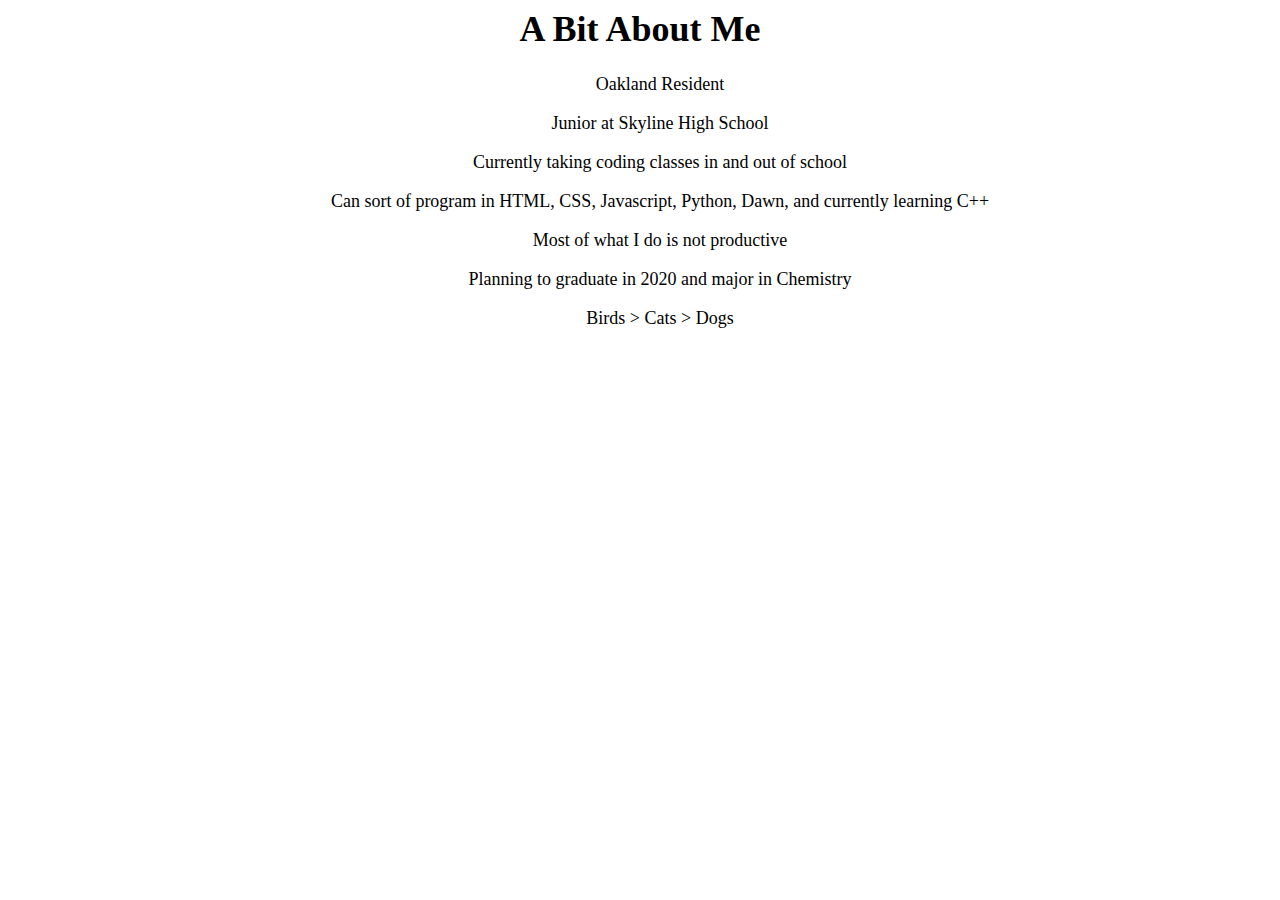
==== about.html @ f0629b92 "comment goes here" ====
<html>
    <head>
        <title> About Me</title>
        <link rel="stylesheet" href="extra.css">
    </head>
    <body>
        <h1> A Bit About Me </h1>
        <ul>
        <p> Oakland Resident </p>
        <p> Junior at Skyline High School </p>
        <p> Currently taking coding classes in and out of school </p>
        <p> Can sort of program in HTML, CSS, Javascript, Python, Dawn, and currently learning C++</li>
        <p> Most of what I do is not productive </p>
        <p> Planning to graduate in 2020 and major in Chemistry </p>
        <p> Birds > Cats > Dogs </p>
        </ul>
    </body>
</html>
---- extra.css ----
body {
    text-align: center;
    font-size: large;
}
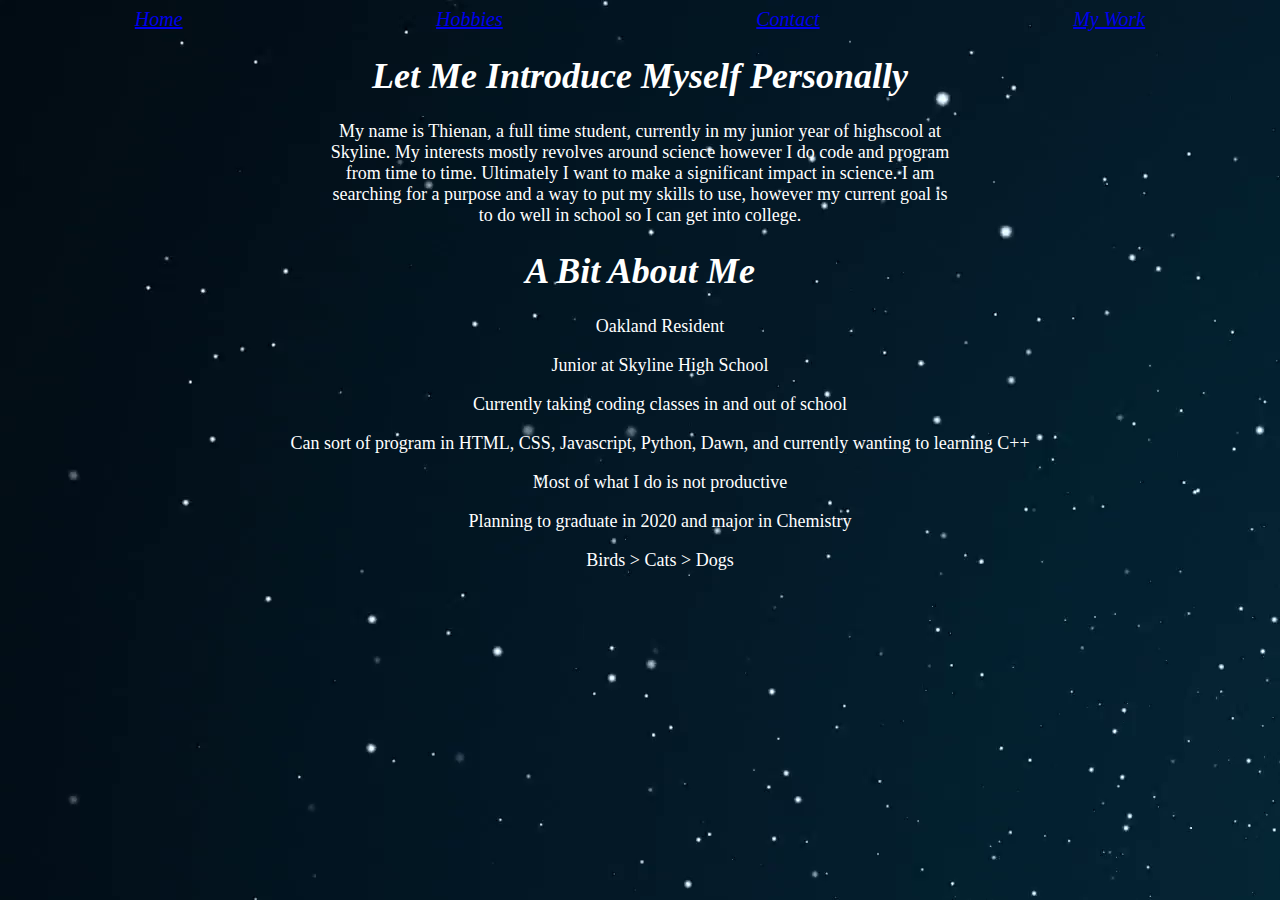
==== commit 0833c9d6: "Added pitch" ====
--- a/about.html
+++ b/about.html
@@ -4,15 +4,31 @@
         <link rel="stylesheet" href="extra.css">
     </head>
     <body>
+        <div class="row footer">
+            <p id="home"><a href="index.html">Home</a></p>
+            <p id="hobby"><a href="hobbies.html"> Hobbies </a></p>
+            <p id="contact"><a href="contact.html">Contact</a></p>
+            <p id="work"><a href="myWork.html">My Work</a></p>
+        </div>
+        <h1> Let Me Introduce Myself Personally</h1>
+        <p id="pitch">
+            My name is Thienan, a full time student, currently in my junior
+            year of highscool at Skyline. My interests mostly revolves around
+            science however I do code and program from time to time. Ultimately
+            I want to make a significant impact in science. I am searching for a
+            purpose and a way to put my skills to use, however my current goal is
+            to do well in school so I can get into college.
+        </p>
         <h1> A Bit About Me </h1>
         <ul>
-        <p> Oakland Resident </p>
-        <p> Junior at Skyline High School </p>
-        <p> Currently taking coding classes in and out of school </p>
-        <p> Can sort of program in HTML, CSS, Javascript, Python, Dawn, and currently learning C++</li>
-        <p> Most of what I do is not productive </p>
-        <p> Planning to graduate in 2020 and major in Chemistry </p>
-        <p> Birds > Cats > Dogs </p>
+            
+        <p class="answers"> Oakland Resident </p>
+        <p class="answers"> Junior at Skyline High School </p>
+        <p class="answers"> Currently taking coding classes in and out of school </p>
+        <p class="answers"> Can sort of program in HTML, CSS, Javascript, Python, Dawn, and currently wanting to learning C++</li>
+        <p class="answers"> Most of what I do is not productive </p>
+        <p class="answers"> Planning to graduate in 2020 and major in Chemistry </p>
+        <p class="answers"> Birds > Cats > Dogs </p>
         </ul>
     </body>
 </html>--- a/extra.css
+++ b/extra.css
@@ -1,4 +1,54 @@
 body {
     text-align: center;
     font-size: large;
+    background-image: url("sky.png");
+    background-size: auto;
+    color: white;
+}
+
+h1 {
+    font-style: oblique;
+    font-weight: bold;
+}
+
+h1:hover {
+    color: green;
+}
+
+.row{
+    text-align: center;
+    color:white;
+    font-size:20px;
+    background-color: transparent;
+    font-family: Cormorant Unicase;
+    font-style: italic;
+}
+
+.footer{
+    display: flex;
+    justify-content: center;
+}
+
+#about{
+    margin: auto;
+}
+#contact{
+    margin: auto;
+}
+
+#hobby{
+    margin: auto;
+}
+
+#work{
+    margin: auto;
+}
+
+#home{
+    margin:auto;
+}
+
+#pitch{
+    margin: auto;
+    width:50%;
 }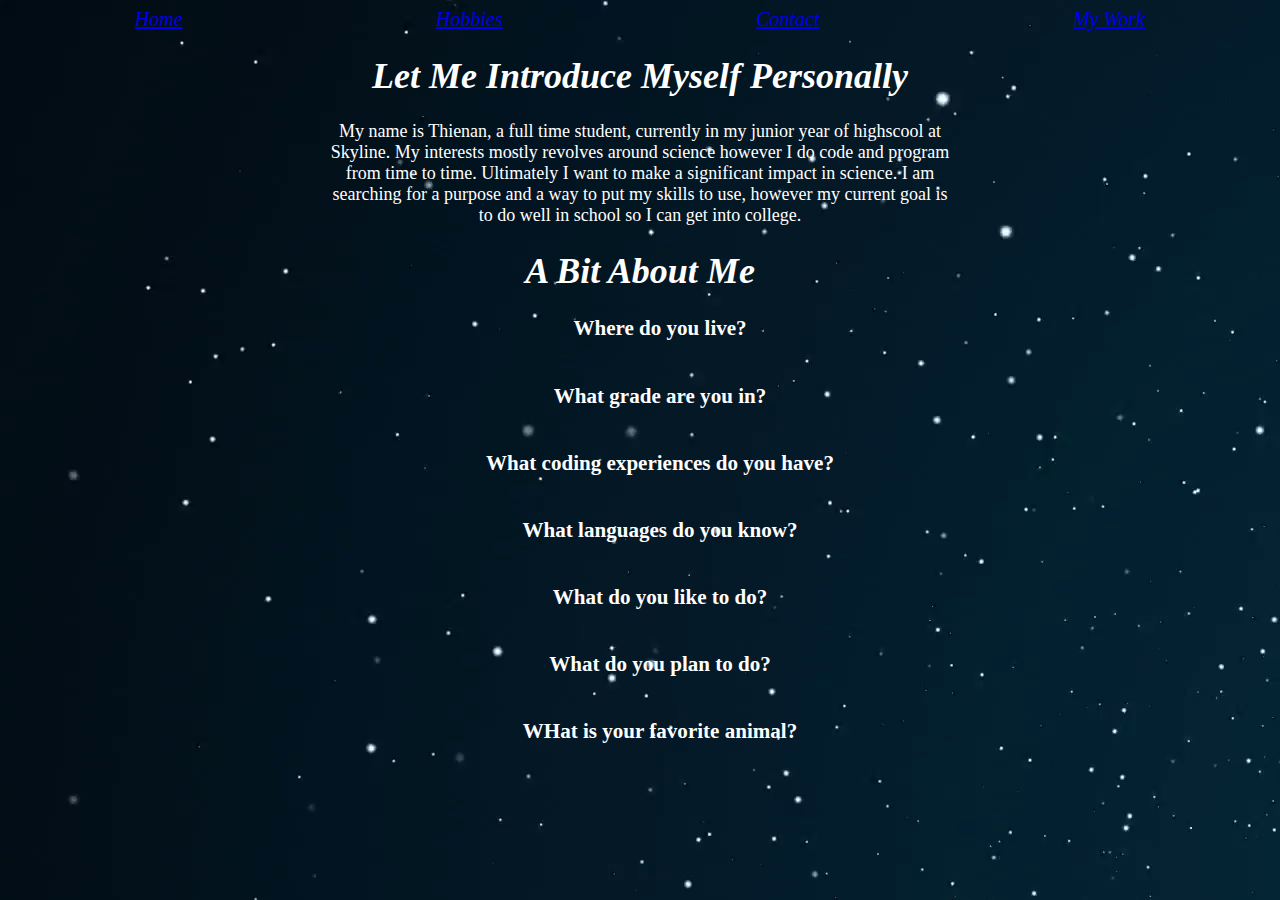
==== commit 12896e30: "Added more css to make it look nicer" ====
--- a/about.html
+++ b/about.html
@@ -21,14 +21,27 @@
         </p>
         <h1> A Bit About Me </h1>
         <ul>
-            
-        <p class="answers"> Oakland Resident </p>
-        <p class="answers"> Junior at Skyline High School </p>
-        <p class="answers"> Currently taking coding classes in and out of school </p>
-        <p class="answers"> Can sort of program in HTML, CSS, Javascript, Python, Dawn, and currently wanting to learning C++</li>
-        <p class="answers"> Most of what I do is not productive </p>
-        <p class="answers"> Planning to graduate in 2020 and major in Chemistry </p>
-        <p class="answers"> Birds > Cats > Dogs </p>
+          
+        <h3>Where do you live?</h3>
+        <p class="answers"> I am an Oakland Resident </p>
+        
+        <h3>What grade are you in?</h3>
+        <p class="answers"> I am Junior at Skyline High School </p>
+        
+        <h3>What coding experiences do you have?</h3>
+        <p class="answers"> I am currently taking coding classes in and out of school </p>
+        
+        <h3>What languages do you know?</h3>
+        <p class="answers"> I can of program in HTML, CSS, Javascript, Python, Dawn, and am currently wanting to learning C++</li>
+        
+        <h3>What do you like to do?</h3>
+        <p class="answers"> I enjoy solving problems and discovering solutions</p>
+        
+        <h3>What do you plan to do?</h3>
+        <p class="answers"> I plan to graduate in 2020 and major in Chemistry </p>
+        
+        <h3>WHat is your favorite animal?</h3>
+        <p class="answers"> I love birds. </p>
         </ul>
     </body>
 </html>--- a/extra.css
+++ b/extra.css
@@ -13,6 +13,7 @@
 
 h1:hover {
     color: green;
+    text-shadow: 5px 5px 5px blue;
 }
 
 .row{
@@ -51,4 +52,17 @@
 #pitch{
     margin: auto;
     width:50%;
+}
+
+.answers {
+    font-size: 0px;
+    transition: font-size 2s;
+}
+
+h3:hover{
+    color:red;
+}
+
+h3:hover + .answers{
+    font-size: 20px;
 }